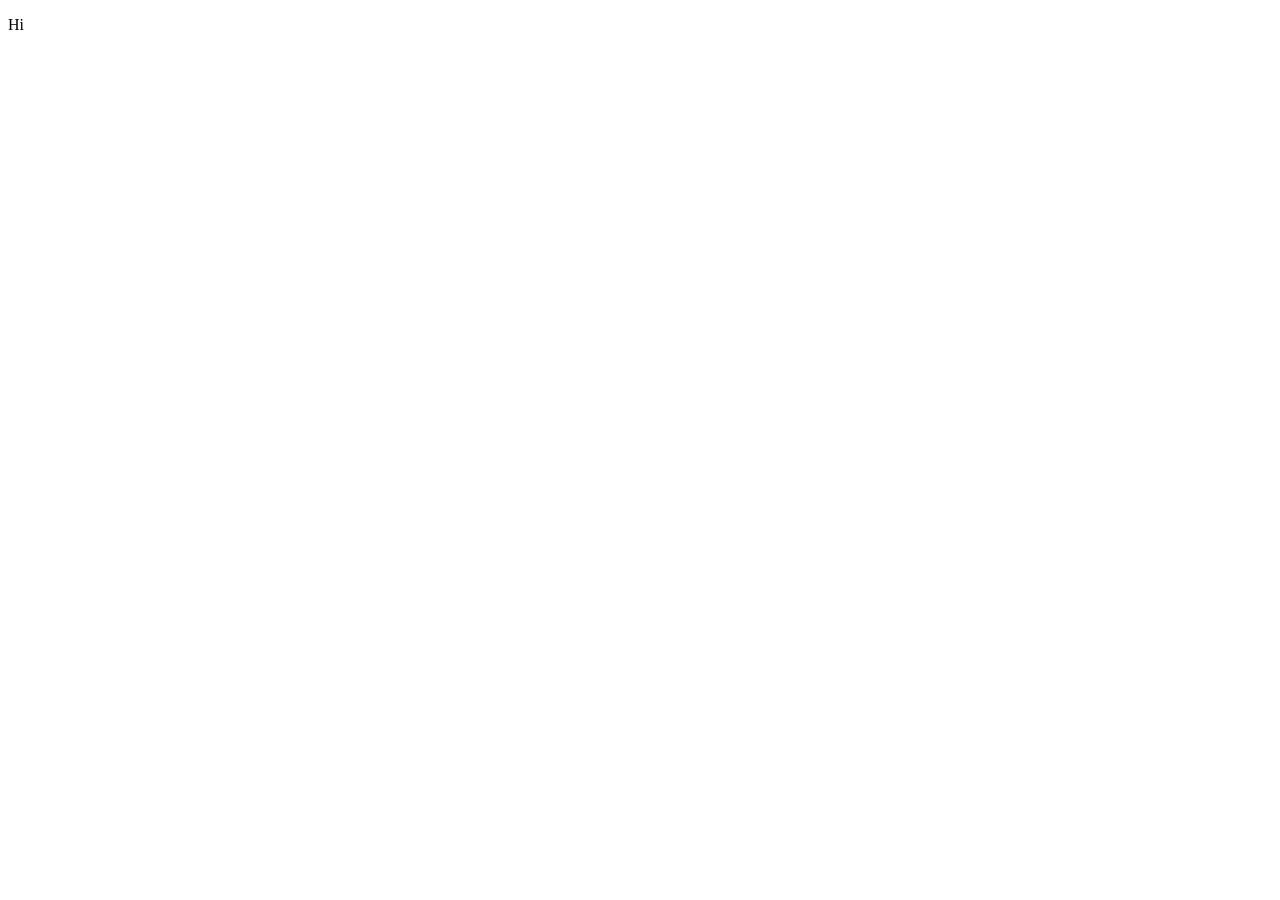
==== dondiego/ralfe.html @ 6975691c "add dondiego folder" ====
<!DOCTYPE html>
<html lang="en">

<head>
    <meta charset="UTF-8">
    <meta name="viewport" content="width=device-width, initial-scale=1.0">
    <meta name="description" content="boxes">
    <meta name="author" content="Ralfe Don Diego">
    <link rel="stylesheet" href="ralfe.css">
    <title>Boxes</title>
</head>
<body id="1">
    <!-- This is a Comment. -->
    <div class="box"><p>Hi</p></div>
</body>
</html>
---- dondiego/ralfe.css ----
box {
    color: blue;
    display: flex;
    border: solid;
    align-items: center;
    justify-content: center;

}
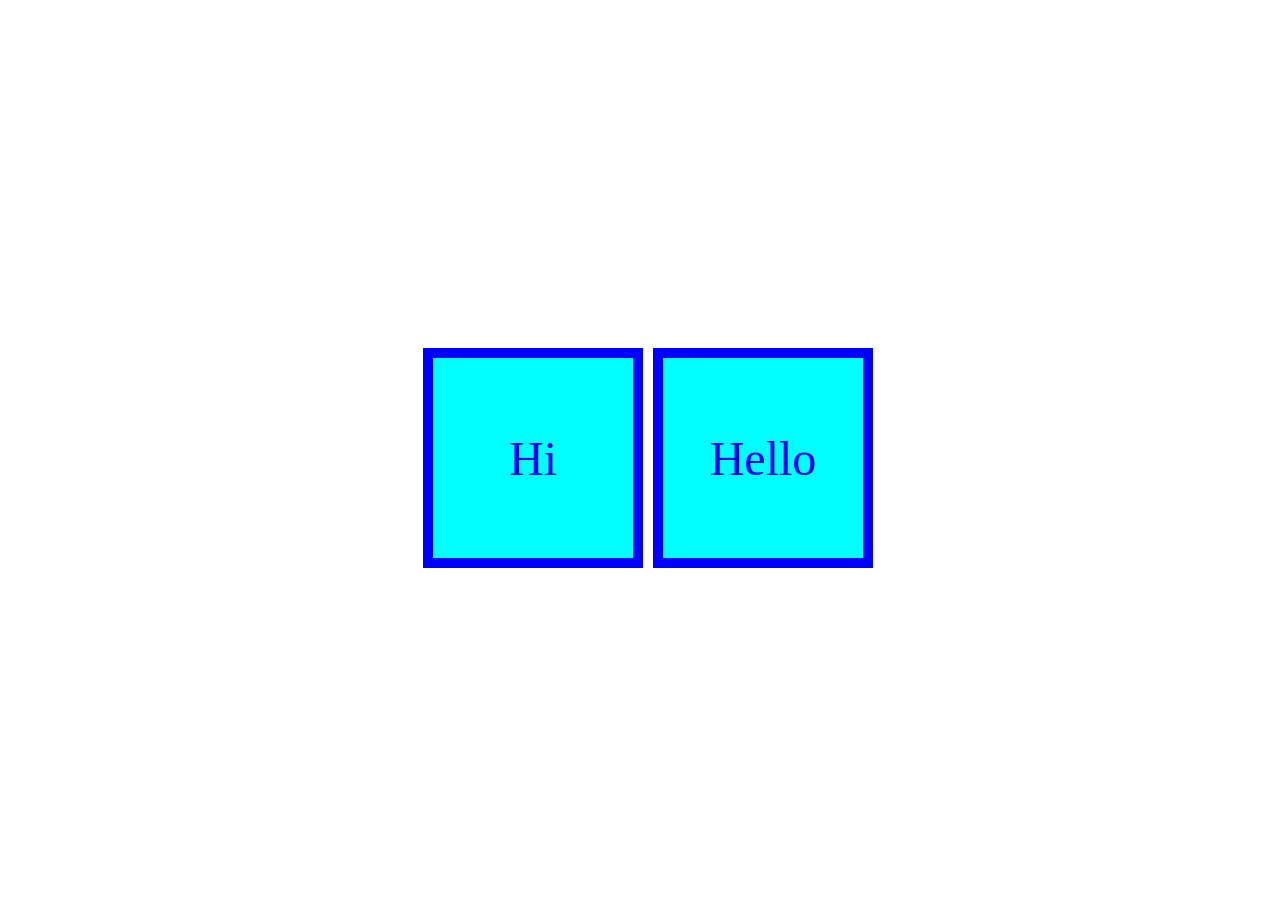
==== commit f4c71518: "add dondiego folder" ====
--- a/dondiego/ralfe.html
+++ b/dondiego/ralfe.html
@@ -9,8 +9,9 @@
     <link rel="stylesheet" href="ralfe.css">
     <title>Boxes</title>
 </head>
-<body id="1">
+<body class="holder">
     <!-- This is a Comment. -->
     <div class="box"><p>Hi</p></div>
+    <div class="box"><p>Hello</p></div>
 </body>
 </html>
--- a/dondiego/ralfe.css
+++ b/dondiego/ralfe.css
@@ -1,8 +1,23 @@
-box {
+.holder {
+    position: relative;
+
+    display: flex;
+    flex-direction: row;
+    justify-content: center;
+    align-items: center;
+    width: 100vw;
+    height: 100vh;
+    gap: 10px;
+}
+
+.box {
+    width: 200px;
+    height: 200px;
     color: blue;
+    background-color: cyan;
+    border: solid 10px;
     display: flex;
-    border: solid;
+    justify-content: center;
     align-items: center;
-    justify-content: center;
-
+    font-size: 3em;
 }
